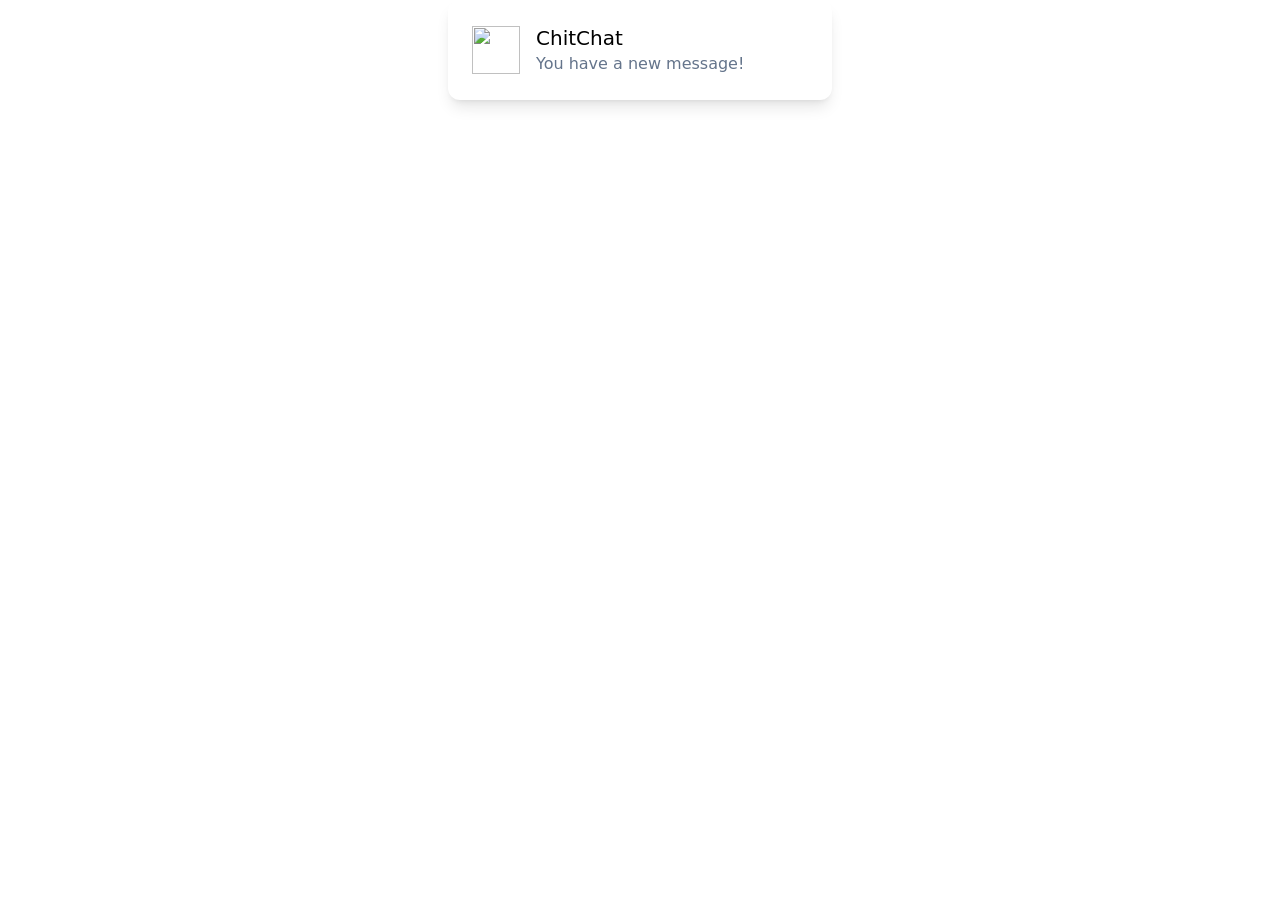
==== index1.html @ b34593a0 "Initial commnit" ====
<!DOCTYPE html>
<html lang="en">
<head>
    <meta charset="UTF-8">
    <meta name="viewport" content="width=device-width, initial-scale=1.0">
     <link rel="stylesheet" href="style.css">
    <title>Document</title>
</head>
<body>
     <div class="p-6 max-w-sm mx-auto bg-white rounded-xl shadow-lg flex items-center gap-x-4">
  <div class="shrink-0">
    <img class="size-12" src="//thumbs.dreamstime.com/b/chat-icon-isolated-white-background-79426494.jpg">
  </div>
  <div>
    <div class="text-xl font-medium text-black">ChitChat</div>
    <p class="text-slate-500">You have a new message!</p>
  </div>
</div>
</body>
</html>
---- style.css ----
*, ::before, ::after {
  --tw-border-spacing-x: 0;
  --tw-border-spacing-y: 0;
  --tw-translate-x: 0;
  --tw-translate-y: 0;
  --tw-rotate: 0;
  --tw-skew-x: 0;
  --tw-skew-y: 0;
  --tw-scale-x: 1;
  --tw-scale-y: 1;
  --tw-pan-x:  ;
  --tw-pan-y:  ;
  --tw-pinch-zoom:  ;
  --tw-scroll-snap-strictness: proximity;
  --tw-gradient-from-position:  ;
  --tw-gradient-via-position:  ;
  --tw-gradient-to-position:  ;
  --tw-ordinal:  ;
  --tw-slashed-zero:  ;
  --tw-numeric-figure:  ;
  --tw-numeric-spacing:  ;
  --tw-numeric-fraction:  ;
  --tw-ring-inset:  ;
  --tw-ring-offset-width: 0px;
  --tw-ring-offset-color: #fff;
  --tw-ring-color: rgb(59 130 246 / 0.5);
  --tw-ring-offset-shadow: 0 0 #0000;
  --tw-ring-shadow: 0 0 #0000;
  --tw-shadow: 0 0 #0000;
  --tw-shadow-colored: 0 0 #0000;
  --tw-blur:  ;
  --tw-brightness:  ;
  --tw-contrast:  ;
  --tw-grayscale:  ;
  --tw-hue-rotate:  ;
  --tw-invert:  ;
  --tw-saturate:  ;
  --tw-sepia:  ;
  --tw-drop-shadow:  ;
  --tw-backdrop-blur:  ;
  --tw-backdrop-brightness:  ;
  --tw-backdrop-contrast:  ;
  --tw-backdrop-grayscale:  ;
  --tw-backdrop-hue-rotate:  ;
  --tw-backdrop-invert:  ;
  --tw-backdrop-opacity:  ;
  --tw-backdrop-saturate:  ;
  --tw-backdrop-sepia:  ;
  --tw-contain-size:  ;
  --tw-contain-layout:  ;
  --tw-contain-paint:  ;
  --tw-contain-style:  ;
}

::backdrop {
  --tw-border-spacing-x: 0;
  --tw-border-spacing-y: 0;
  --tw-translate-x: 0;
  --tw-translate-y: 0;
  --tw-rotate: 0;
  --tw-skew-x: 0;
  --tw-skew-y: 0;
  --tw-scale-x: 1;
  --tw-scale-y: 1;
  --tw-pan-x:  ;
  --tw-pan-y:  ;
  --tw-pinch-zoom:  ;
  --tw-scroll-snap-strictness: proximity;
  --tw-gradient-from-position:  ;
  --tw-gradient-via-position:  ;
  --tw-gradient-to-position:  ;
  --tw-ordinal:  ;
  --tw-slashed-zero:  ;
  --tw-numeric-figure:  ;
  --tw-numeric-spacing:  ;
  --tw-numeric-fraction:  ;
  --tw-ring-inset:  ;
  --tw-ring-offset-width: 0px;
  --tw-ring-offset-color: #fff;
  --tw-ring-color: rgb(59 130 246 / 0.5);
  --tw-ring-offset-shadow: 0 0 #0000;
  --tw-ring-shadow: 0 0 #0000;
  --tw-shadow: 0 0 #0000;
  --tw-shadow-colored: 0 0 #0000;
  --tw-blur:  ;
  --tw-brightness:  ;
  --tw-contrast:  ;
  --tw-grayscale:  ;
  --tw-hue-rotate:  ;
  --tw-invert:  ;
  --tw-saturate:  ;
  --tw-sepia:  ;
  --tw-drop-shadow:  ;
  --tw-backdrop-blur:  ;
  --tw-backdrop-brightness:  ;
  --tw-backdrop-contrast:  ;
  --tw-backdrop-grayscale:  ;
  --tw-backdrop-hue-rotate:  ;
  --tw-backdrop-invert:  ;
  --tw-backdrop-opacity:  ;
  --tw-backdrop-saturate:  ;
  --tw-backdrop-sepia:  ;
  --tw-contain-size:  ;
  --tw-contain-layout:  ;
  --tw-contain-paint:  ;
  --tw-contain-style:  ;
}

/*
! tailwindcss v3.4.19 | MIT License | https://tailwindcss.com
*/

/*
1. Prevent padding and border from affecting element width. (https://github.com/mozdevs/cssremedy/issues/4)
2. Allow adding a border to an element by just adding a border-width. (https://github.com/tailwindcss/tailwindcss/pull/116)
*/

*,
::before,
::after {
  box-sizing: border-box;
  /* 1 */
  border-width: 0;
  /* 2 */
  border-style: solid;
  /* 2 */
  border-color: #e5e7eb;
  /* 2 */
}

::before,
::after {
  --tw-content: '';
}

/*
1. Use a consistent sensible line-height in all browsers.
2. Prevent adjustments of font size after orientation changes in iOS.
3. Use a more readable tab size.
4. Use the user's configured `sans` font-family by default.
5. Use the user's configured `sans` font-feature-settings by default.
6. Use the user's configured `sans` font-variation-settings by default.
7. Disable tap highlights on iOS
*/

html,
:host {
  line-height: 1.5;
  /* 1 */
  -webkit-text-size-adjust: 100%;
  /* 2 */
  -moz-tab-size: 4;
  /* 3 */
  -o-tab-size: 4;
     tab-size: 4;
  /* 3 */
  font-family: ui-sans-serif, system-ui, sans-serif, "Apple Color Emoji", "Segoe UI Emoji", "Segoe UI Symbol", "Noto Color Emoji";
  /* 4 */
  font-feature-settings: normal;
  /* 5 */
  font-variation-settings: normal;
  /* 6 */
  -webkit-tap-highlight-color: transparent;
  /* 7 */
}

/*
1. Remove the margin in all browsers.
2. Inherit line-height from `html` so users can set them as a class directly on the `html` element.
*/

body {
  margin: 0;
  /* 1 */
  line-height: inherit;
  /* 2 */
}

/*
1. Add the correct height in Firefox.
2. Correct the inheritance of border color in Firefox. (https://bugzilla.mozilla.org/show_bug.cgi?id=190655)
3. Ensure horizontal rules are visible by default.
*/

hr {
  height: 0;
  /* 1 */
  color: inherit;
  /* 2 */
  border-top-width: 1px;
  /* 3 */
}

/*
Add the correct text decoration in Chrome, Edge, and Safari.
*/

abbr:where([title]) {
  -webkit-text-decoration: underline dotted;
          text-decoration: underline dotted;
}

/*
Remove the default font size and weight for headings.
*/

h1,
h2,
h3,
h4,
h5,
h6 {
  font-size: inherit;
  font-weight: inherit;
}

/*
Reset links to optimize for opt-in styling instead of opt-out.
*/

a {
  color: inherit;
  text-decoration: inherit;
}

/*
Add the correct font weight in Edge and Safari.
*/

b,
strong {
  font-weight: bolder;
}

/*
1. Use the user's configured `mono` font-family by default.
2. Use the user's configured `mono` font-feature-settings by default.
3. Use the user's configured `mono` font-variation-settings by default.
4. Correct the odd `em` font sizing in all browsers.
*/

code,
kbd,
samp,
pre {
  font-family: ui-monospace, SFMono-Regular, Menlo, Monaco, Consolas, "Liberation Mono", "Courier New", monospace;
  /* 1 */
  font-feature-settings: normal;
  /* 2 */
  font-variation-settings: normal;
  /* 3 */
  font-size: 1em;
  /* 4 */
}

/*
Add the correct font size in all browsers.
*/

small {
  font-size: 80%;
}

/*
Prevent `sub` and `sup` elements from affecting the line height in all browsers.
*/

sub,
sup {
  font-size: 75%;
  line-height: 0;
  position: relative;
  vertical-align: baseline;
}

sub {
  bottom: -0.25em;
}

sup {
  top: -0.5em;
}

/*
1. Remove text indentation from table contents in Chrome and Safari. (https://bugs.chromium.org/p/chromium/issues/detail?id=999088, https://bugs.webkit.org/show_bug.cgi?id=201297)
2. Correct table border color inheritance in all Chrome and Safari. (https://bugs.chromium.org/p/chromium/issues/detail?id=935729, https://bugs.webkit.org/show_bug.cgi?id=195016)
3. Remove gaps between table borders by default.
*/

table {
  text-indent: 0;
  /* 1 */
  border-color: inherit;
  /* 2 */
  border-collapse: collapse;
  /* 3 */
}

/*
1. Change the font styles in all browsers.
2. Remove the margin in Firefox and Safari.
3. Remove default padding in all browsers.
*/

button,
input,
optgroup,
select,
textarea {
  font-family: inherit;
  /* 1 */
  font-feature-settings: inherit;
  /* 1 */
  font-variation-settings: inherit;
  /* 1 */
  font-size: 100%;
  /* 1 */
  font-weight: inherit;
  /* 1 */
  line-height: inherit;
  /* 1 */
  letter-spacing: inherit;
  /* 1 */
  color: inherit;
  /* 1 */
  margin: 0;
  /* 2 */
  padding: 0;
  /* 3 */
}

/*
Remove the inheritance of text transform in Edge and Firefox.
*/

button,
select {
  text-transform: none;
}

/*
1. Correct the inability to style clickable types in iOS and Safari.
2. Remove default button styles.
*/

button,
input:where([type='button']),
input:where([type='reset']),
input:where([type='submit']) {
  -webkit-appearance: button;
  /* 1 */
  background-color: transparent;
  /* 2 */
  background-image: none;
  /* 2 */
}

/*
Use the modern Firefox focus style for all focusable elements.
*/

:-moz-focusring {
  outline: auto;
}

/*
Remove the additional `:invalid` styles in Firefox. (https://github.com/mozilla/gecko-dev/blob/2f9eacd9d3d995c937b4251a5557d95d494c9be1/layout/style/res/forms.css#L728-L737)
*/

:-moz-ui-invalid {
  box-shadow: none;
}

/*
Add the correct vertical alignment in Chrome and Firefox.
*/

progress {
  vertical-align: baseline;
}

/*
Correct the cursor style of increment and decrement buttons in Safari.
*/

::-webkit-inner-spin-button,
::-webkit-outer-spin-button {
  height: auto;
}

/*
1. Correct the odd appearance in Chrome and Safari.
2. Correct the outline style in Safari.
*/

[type='search'] {
  -webkit-appearance: textfield;
  /* 1 */
  outline-offset: -2px;
  /* 2 */
}

/*
Remove the inner padding in Chrome and Safari on macOS.
*/

::-webkit-search-decoration {
  -webkit-appearance: none;
}

/*
1. Correct the inability to style clickable types in iOS and Safari.
2. Change font properties to `inherit` in Safari.
*/

::-webkit-file-upload-button {
  -webkit-appearance: button;
  /* 1 */
  font: inherit;
  /* 2 */
}

/*
Add the correct display in Chrome and Safari.
*/

summary {
  display: list-item;
}

/*
Removes the default spacing and border for appropriate elements.
*/

blockquote,
dl,
dd,
h1,
h2,
h3,
h4,
h5,
h6,
hr,
figure,
p,
pre {
  margin: 0;
}

fieldset {
  margin: 0;
  padding: 0;
}

legend {
  padding: 0;
}

ol,
ul,
menu {
  list-style: none;
  margin: 0;
  padding: 0;
}

/*
Reset default styling for dialogs.
*/

dialog {
  padding: 0;
}

/*
Prevent resizing textareas horizontally by default.
*/

textarea {
  resize: vertical;
}

/*
1. Reset the default placeholder opacity in Firefox. (https://github.com/tailwindlabs/tailwindcss/issues/3300)
2. Set the default placeholder color to the user's configured gray 400 color.
*/

input::-moz-placeholder, textarea::-moz-placeholder {
  opacity: 1;
  /* 1 */
  color: #9ca3af;
  /* 2 */
}

input::placeholder,
textarea::placeholder {
  opacity: 1;
  /* 1 */
  color: #9ca3af;
  /* 2 */
}

/*
Set the default cursor for buttons.
*/

button,
[role="button"] {
  cursor: pointer;
}

/*
Make sure disabled buttons don't get the pointer cursor.
*/

:disabled {
  cursor: default;
}

/*
1. Make replaced elements `display: block` by default. (https://github.com/mozdevs/cssremedy/issues/14)
2. Add `vertical-align: middle` to align replaced elements more sensibly by default. (https://github.com/jensimmons/cssremedy/issues/14#issuecomment-634934210)
   This can trigger a poorly considered lint error in some tools but is included by design.
*/

img,
svg,
video,
canvas,
audio,
iframe,
embed,
object {
  display: block;
  /* 1 */
  vertical-align: middle;
  /* 2 */
}

/*
Constrain images and videos to the parent width and preserve their intrinsic aspect ratio. (https://github.com/mozdevs/cssremedy/issues/14)
*/

img,
video {
  max-width: 100%;
  height: auto;
}

/* Make elements with the HTML hidden attribute stay hidden by default */

[hidden]:where(:not([hidden="until-found"])) {
  display: none;
}

.m-6 {
  margin: 1.5rem;
}

.mx-auto {
  margin-left: auto;
  margin-right: auto;
}

.flex {
  display: flex;
}

.grid {
  display: grid;
}

.size-12 {
  width: 3rem;
  height: 3rem;
}

.h-screen {
  height: 100vh;
}

.h-12 {
  height: 3rem;
}

.h-14 {
  height: 3.5rem;
}

.w-12 {
  width: 3rem;
}

.w-14 {
  width: 3.5rem;
}

.max-w-sm {
  max-width: 24rem;
}

.flex-shrink {
  flex-shrink: 1;
}

.shrink-0 {
  flex-shrink: 0;
}

.flex-grow {
  flex-grow: 1;
}

.flex-wrap {
  flex-wrap: wrap;
}

.place-content-center {
  place-content: center;
}

.items-center {
  align-items: center;
}

.gap-x-4 {
  -moz-column-gap: 1rem;
       column-gap: 1rem;
}

.space-x-4 > :not([hidden]) ~ :not([hidden]) {
  --tw-space-x-reverse: 0;
  margin-right: calc(1rem * var(--tw-space-x-reverse));
  margin-left: calc(1rem * calc(1 - var(--tw-space-x-reverse)));
}

.rounded-xl {
  border-radius: 0.75rem;
}

.bg-slate-900 {
  --tw-bg-opacity: 1;
  background-color: rgb(15 23 42 / var(--tw-bg-opacity, 1));
}

.bg-white {
  --tw-bg-opacity: 1;
  background-color: rgb(255 255 255 / var(--tw-bg-opacity, 1));
}

.p-6 {
  padding: 1.5rem;
}

.text-2xl {
  font-size: 1.5rem;
  line-height: 2rem;
}

.text-xl {
  font-size: 1.25rem;
  line-height: 1.75rem;
}

.font-medium {
  font-weight: 500;
}

.text-white {
  --tw-text-opacity: 1;
  color: rgb(255 255 255 / var(--tw-text-opacity, 1));
}

.text-black {
  --tw-text-opacity: 1;
  color: rgb(0 0 0 / var(--tw-text-opacity, 1));
}

.text-slate-500 {
  --tw-text-opacity: 1;
  color: rgb(100 116 139 / var(--tw-text-opacity, 1));
}

.shadow-lg {
  --tw-shadow: 0 10px 15px -3px rgb(0 0 0 / 0.1), 0 4px 6px -4px rgb(0 0 0 / 0.1);
  --tw-shadow-colored: 0 10px 15px -3px var(--tw-shadow-color), 0 4px 6px -4px var(--tw-shadow-color);
  box-shadow: var(--tw-ring-offset-shadow, 0 0 #0000), var(--tw-ring-shadow, 0 0 #0000), var(--tw-shadow);
}
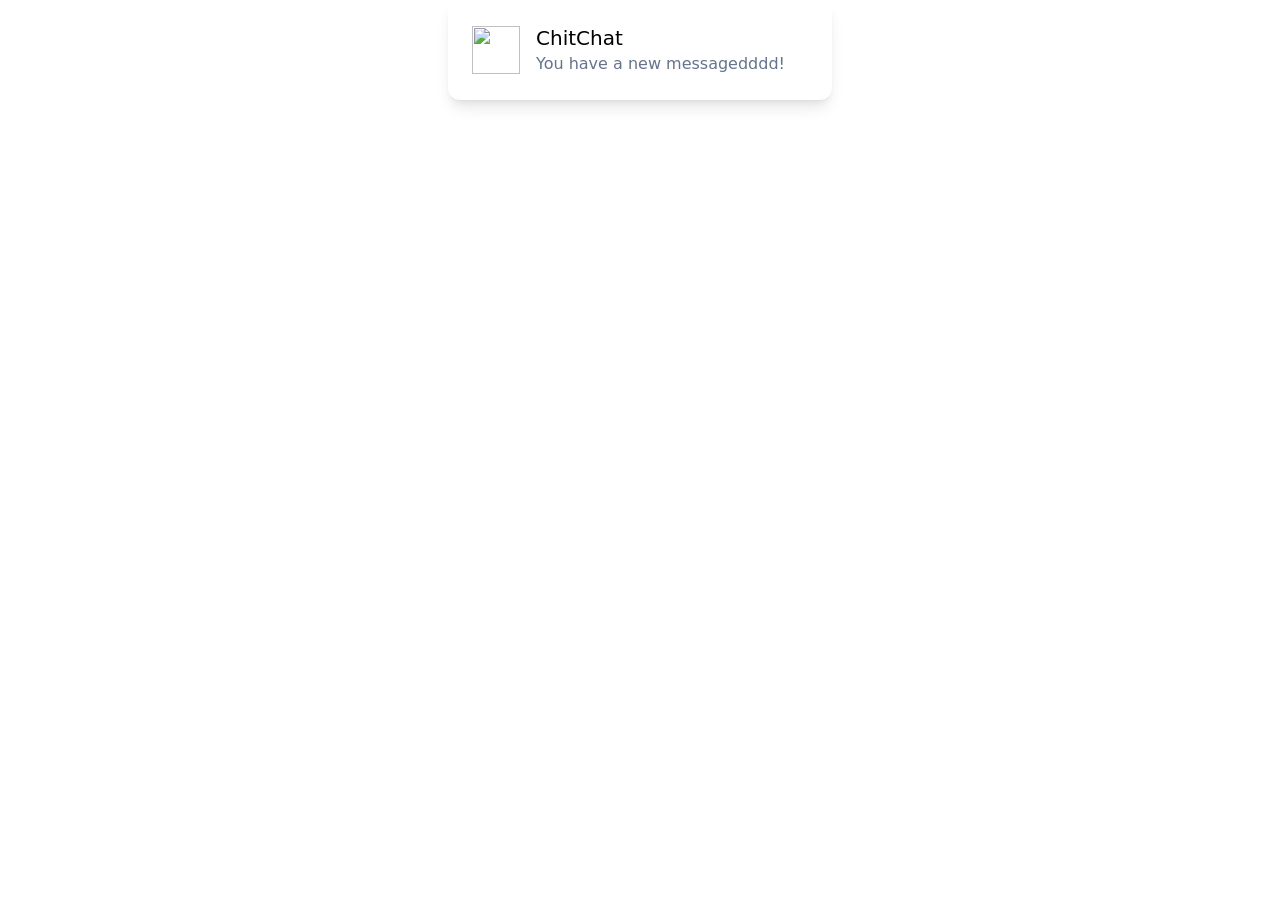
==== commit 9933c06d: "test" ====
--- a/index1.html
+++ b/index1.html
@@ -13,7 +13,7 @@
   </div>
   <div>
     <div class="text-xl font-medium text-black">ChitChat</div>
-    <p class="text-slate-500">You have a new message!</p>
+    <p class="text-slate-500">You have a new messagedddd!</p>
   </div>
 </div>
 </body>
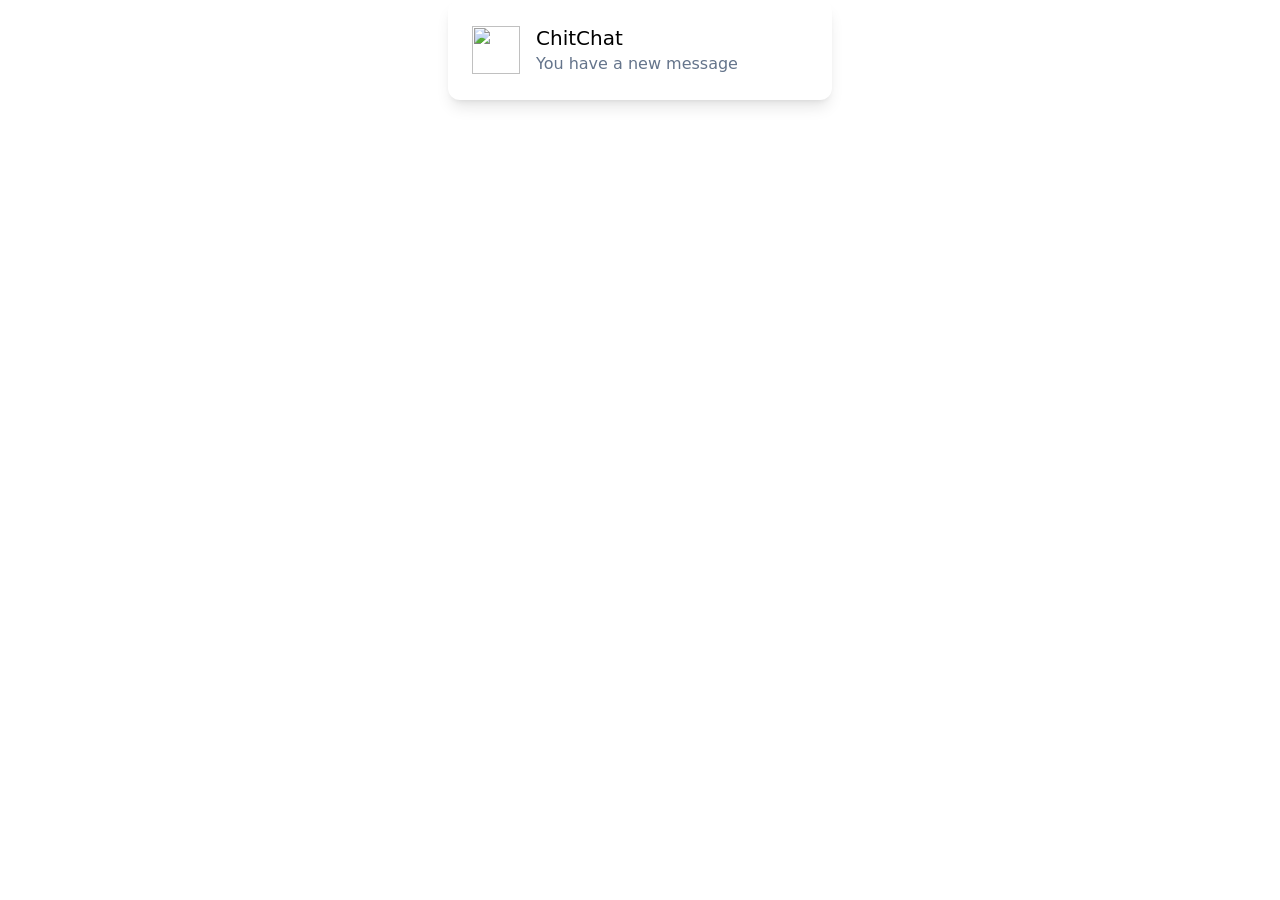
==== commit 4e951ba2: "text2" ====
--- a/index1.html
+++ b/index1.html
@@ -13,7 +13,7 @@
   </div>
   <div>
     <div class="text-xl font-medium text-black">ChitChat</div>
-    <p class="text-slate-500">You have a new messagedddd!</p>
+    <p class="text-slate-500">You have a new message</p>
   </div>
 </div>
 </body>
